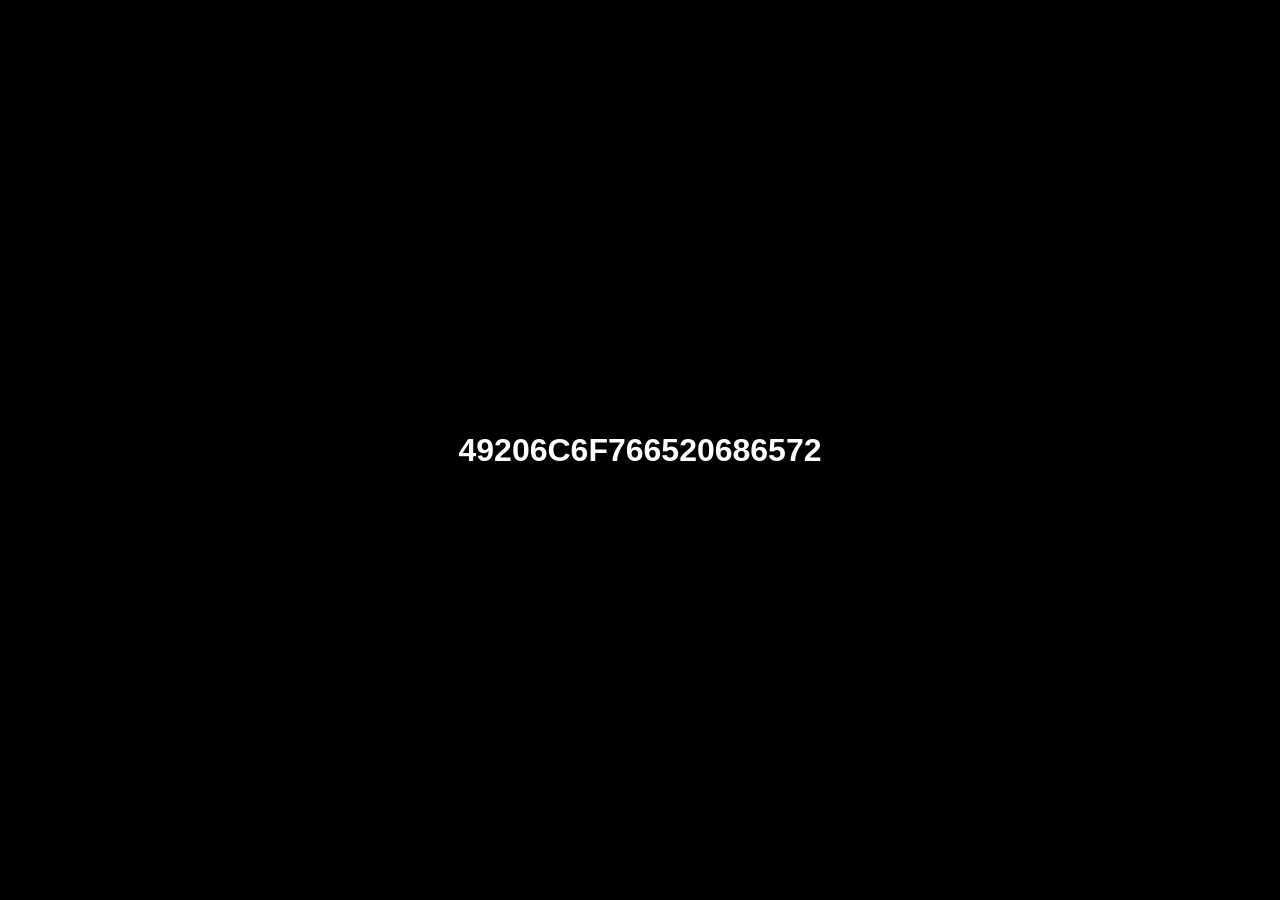
==== index.html @ eee42e9f "Add files via upload" ====
<!DOCTYPE html>
<html lang="en">
<head>
  <meta charset="UTF-8">
  <meta name="viewport" content="width=device-width, initial-scale=1.0">
  <title>49206C6F766520686572</title>
</head>
<body style="margin:0; display:flex; justify-content:center; align-items:center; height:100vh; background:black; color:white; font-family:sans-serif;">

  <h1>49206C6F766520686572</h1>

</body>
</html>
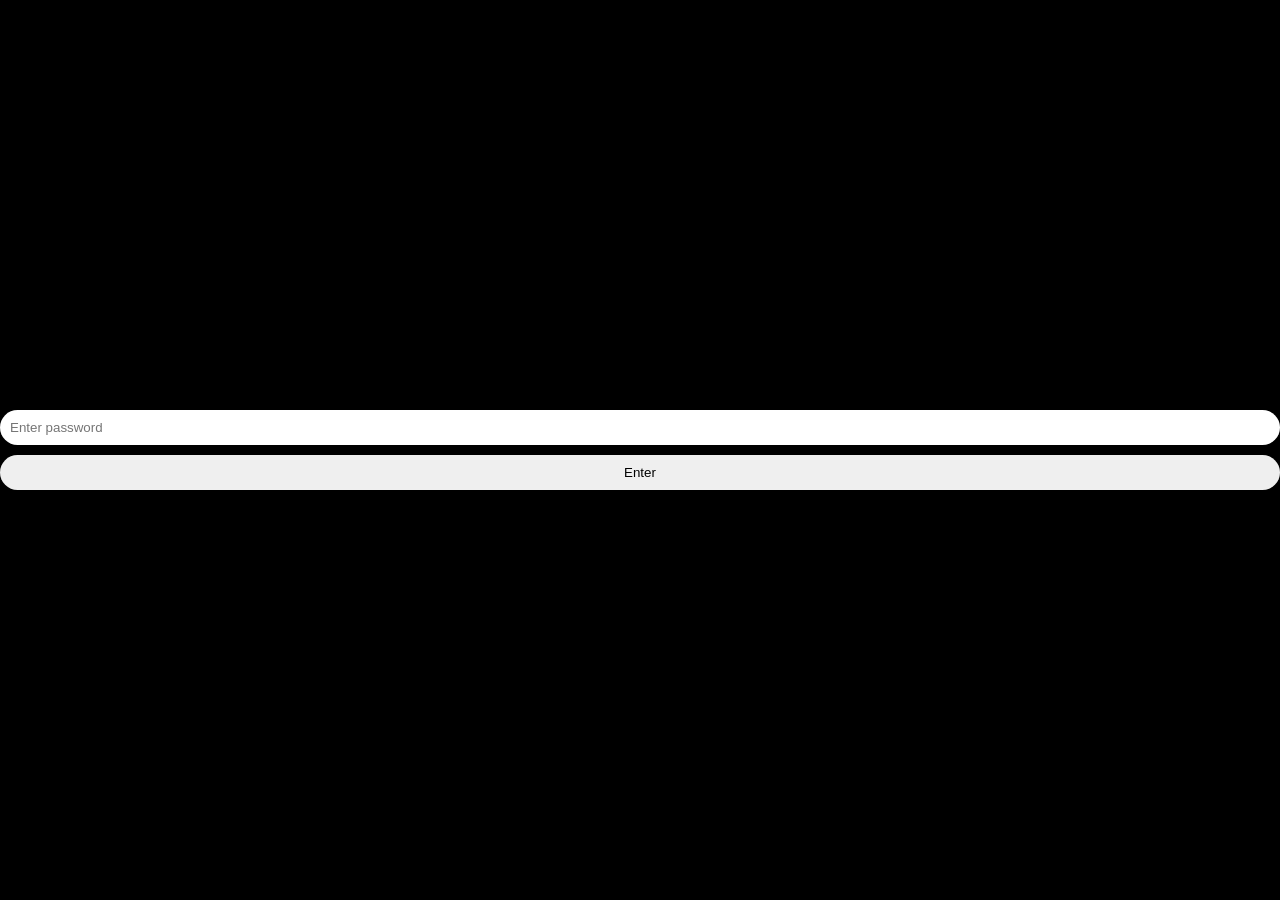
==== commit 544d0e7d: "Add files via upload" ====
--- a/index.html
+++ b/index.html
@@ -3,11 +3,55 @@
 <head>
   <meta charset="UTF-8">
   <meta name="viewport" content="width=device-width, initial-scale=1.0">
-  <title>49206C6F766520686572</title>
+  <title>Home</title>
+  <link rel="stylesheet" href="style.css">
 </head>
-<body style="margin:0; display:flex; justify-content:center; align-items:center; height:100vh; background:black; color:white; font-family:sans-serif;">
+<body>
 
-  <h1>49206C6F766520686572</h1>
+<!-- PASSWORD SCREEN -->
+<div id="lockScreen">
+  <input type="password" id="password" placeholder="Enter password">
+  <button onclick="checkPassword()">Enter</button>
+</div>
 
+<!-- MAIN CONTENT -->
+<div id="mainContent" style="display:none;">
+
+  <!-- TOP IMAGE + SEARCH -->
+  <div class="top-section">
+    <img src="cake.jpeg" class="main-img">
+
+    <div class="search-box">
+      <input type="text" id="searchInput" placeholder="Search...">
+      <button onclick="searchText()">Search</button>
+    </div>
+
+    <div id="result">
+      <img src="eyes.jpeg" id="resultImg" style="display:none;">
+    </div>
+  </div>
+
+  <!-- BOTTOM IMAGE + TEXT -->
+  <div class="bottom-section">
+    <img src="drawing.jpeg" class="main-img">
+
+    <p class="poem">
+You’re the kind of nature where one can rest his head on your lap and feel at peace—
+but he must also be ready for the storm you carry within.
+And if he stays through it all,
+he’ll witness a sunrise like no other,
+clear skies reborn,
+and the scent after rain that kisses his heart
+and nurtures his soul.
+And the truth is—
+you didn’t do anything for him.
+Your presence alone gave him all of this,
+and that’s more special than anything else in the world.
+    </p>
+  </div>
+
+</div>
+
+<script src="script.js"></script>
 </body>
 </html>
--- a/style.css
+++ b/style.css
@@ -0,0 +1,67 @@
+body {
+  margin: 0;
+  font-family: Arial, sans-serif;
+  background: #000;
+  color: white;
+  text-align: center;
+}
+
+/* Lock screen */
+#lockScreen {
+  height: 100vh;
+  display: flex;
+  flex-direction: column;
+  justify-content: center;
+  gap: 10px;
+}
+
+input, button {
+  padding: 10px;
+  border-radius: 20px;
+  border: none;
+}
+
+/* Images */
+.main-img {
+  width: 100%;
+  max-height: 400px;
+  object-fit: cover;
+}
+
+/* Search */
+.search-box {
+  position: relative;
+  margin-top: -60px;
+}
+
+.search-box input {
+  width: 60%;
+  padding: 12px;
+  border-radius: 25px;
+  background: rgba(255,255,255,0.2);
+  color: white;
+  outline: none;
+}
+
+/* Result image */
+#resultImg {
+  margin-top: 20px;
+  width: 200px;
+  border-radius: 10px;
+}
+
+/* Bottom text */
+.poem {
+  padding: 20px;
+  line-height: 1.6;
+  font-size: 14px;
+}
+
+.poem {
+  padding: 20px;
+  line-height: 1.8;
+  font-size: 15px;
+  color: #800000;
+  font-style: italic;
+  text-shadow: 0 0 5px rgba(128, 0, 0, 0.3);
+}
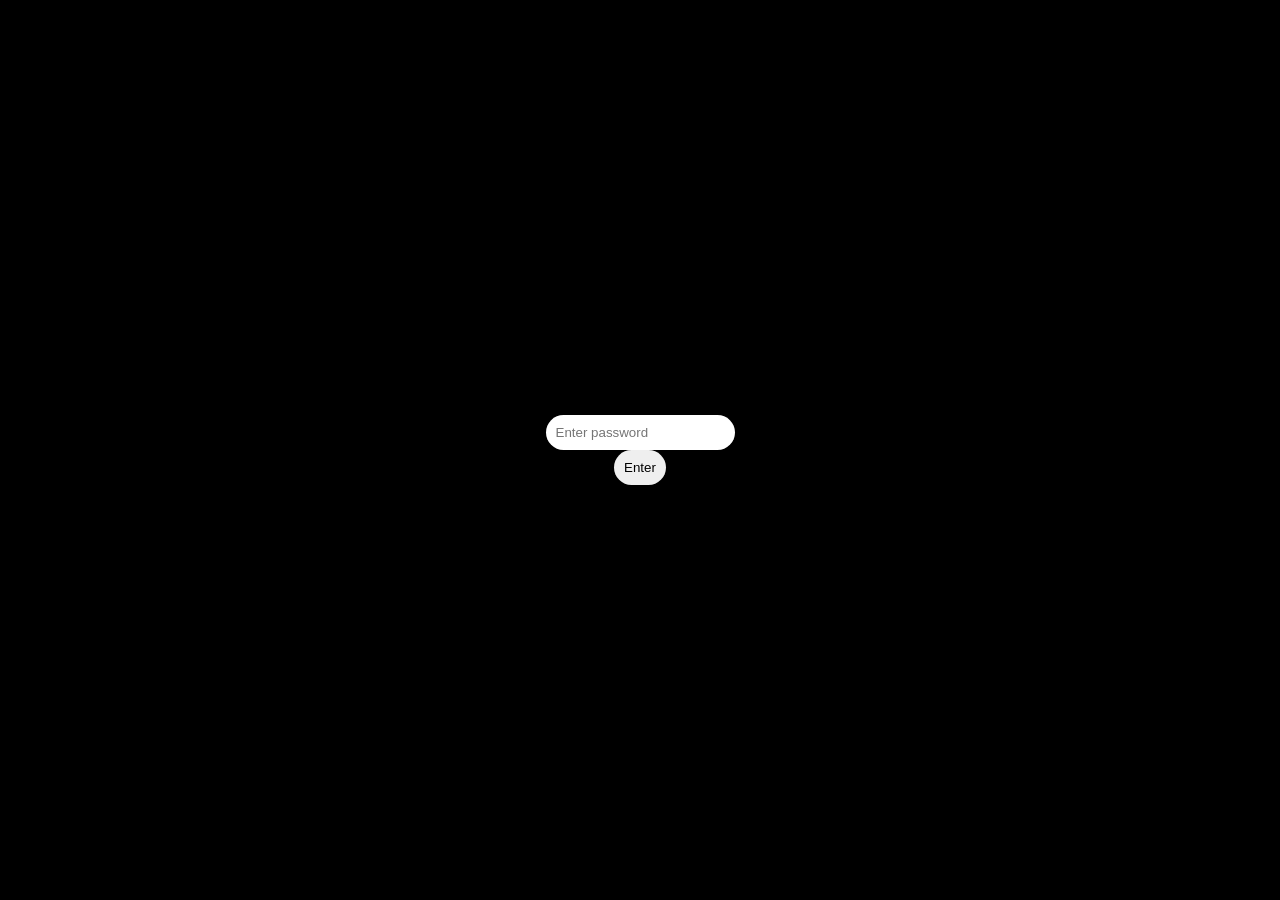
==== commit aa3409fa: "Add files via upload" ====
--- a/index.html
+++ b/index.html
@@ -8,16 +8,16 @@
 </head>
 <body>
 
-<!-- PASSWORD SCREEN -->
+<!-- LOCK -->
 <div id="lockScreen">
   <input type="password" id="password" placeholder="Enter password">
   <button onclick="checkPassword()">Enter</button>
 </div>
 
-<!-- MAIN CONTENT -->
-<div id="mainContent" style="display:none;">
+<!-- MAIN -->
+<div id="mainContent">
 
-  <!-- TOP IMAGE + SEARCH -->
+  <!-- TOP IMAGE -->
   <div class="top-section">
     <img src="cake.jpeg" class="main-img">
 
@@ -25,17 +25,13 @@
       <input type="text" id="searchInput" placeholder="Search...">
       <button onclick="searchText()">Search</button>
     </div>
-
-    <div id="result">
-      <img src="eyes.jpeg" id="resultImg" style="display:none;">
-    </div>
   </div>
 
-  <!-- BOTTOM IMAGE + TEXT -->
-  <div class="bottom-section">
+  <!-- MIDDLE IMAGE WITH TEXT OVER -->
+  <div class="middle-section">
     <img src="drawing.jpeg" class="main-img">
 
-    <p class="poem">
+    <div class="overlay-text">
 You’re the kind of nature where one can rest his head on your lap and feel at peace—
 but he must also be ready for the storm you carry within.
 And if he stays through it all,
@@ -47,7 +43,7 @@
 you didn’t do anything for him.
 Your presence alone gave him all of this,
 and that’s more special than anything else in the world.
-    </p>
+    </div>
   </div>
 
 </div>
--- a/style.css
+++ b/style.css
@@ -1,18 +1,22 @@
 body {
   margin: 0;
+  background: black;
   font-family: Arial, sans-serif;
-  background: #000;
   color: white;
   text-align: center;
 }
 
-/* Lock screen */
+#mainContent {
+  display: none;
+}
+
+/* LOCK */
 #lockScreen {
   height: 100vh;
   display: flex;
+  justify-content: center;
+  align-items: center;
   flex-direction: column;
-  justify-content: center;
-  gap: 10px;
 }
 
 input, button {
@@ -21,47 +25,50 @@
   border: none;
 }
 
-/* Images */
+/* IMAGES */
 .main-img {
   width: 100%;
   max-height: 400px;
   object-fit: cover;
 }
 
-/* Search */
+/* SEARCH */
 .search-box {
-  position: relative;
   margin-top: -60px;
 }
 
 .search-box input {
   width: 60%;
   padding: 12px;
-  border-radius: 25px;
-  background: rgba(255,255,255,0.2);
+  border-radius: 30px;
+  border: 2px solid white; /* WHITE BORDER */
+  background: rgba(255,255,255,0.1);
   color: white;
   outline: none;
 }
 
-/* Result image */
-#resultImg {
-  margin-top: 20px;
-  width: 200px;
-  border-radius: 10px;
+/* MIDDLE SECTION */
+.middle-section {
+  position: relative;
 }
 
-/* Bottom text */
+/* TEXT ON IMAGE */
+.overlay-text {
+  position: absolute;
+  top: 20px;
+  left: 50%;
+  transform: translateX(-50%);
+  width: 85%;
+  color: #800000;
+  font-style: italic;
+  line-height: 1.6;
+  text-shadow: 0 0 6px rgba(0,0,0,0.7);
+}
+
 .poem {
   padding: 20px;
   line-height: 1.6;
   font-size: 14px;
-}
-
-.poem {
-  padding: 20px;
-  line-height: 1.8;
-  font-size: 15px;
-  color: #800000;
+  color: #800000; /* maroon */
   font-style: italic;
-  text-shadow: 0 0 5px rgba(128, 0, 0, 0.3);
 }
